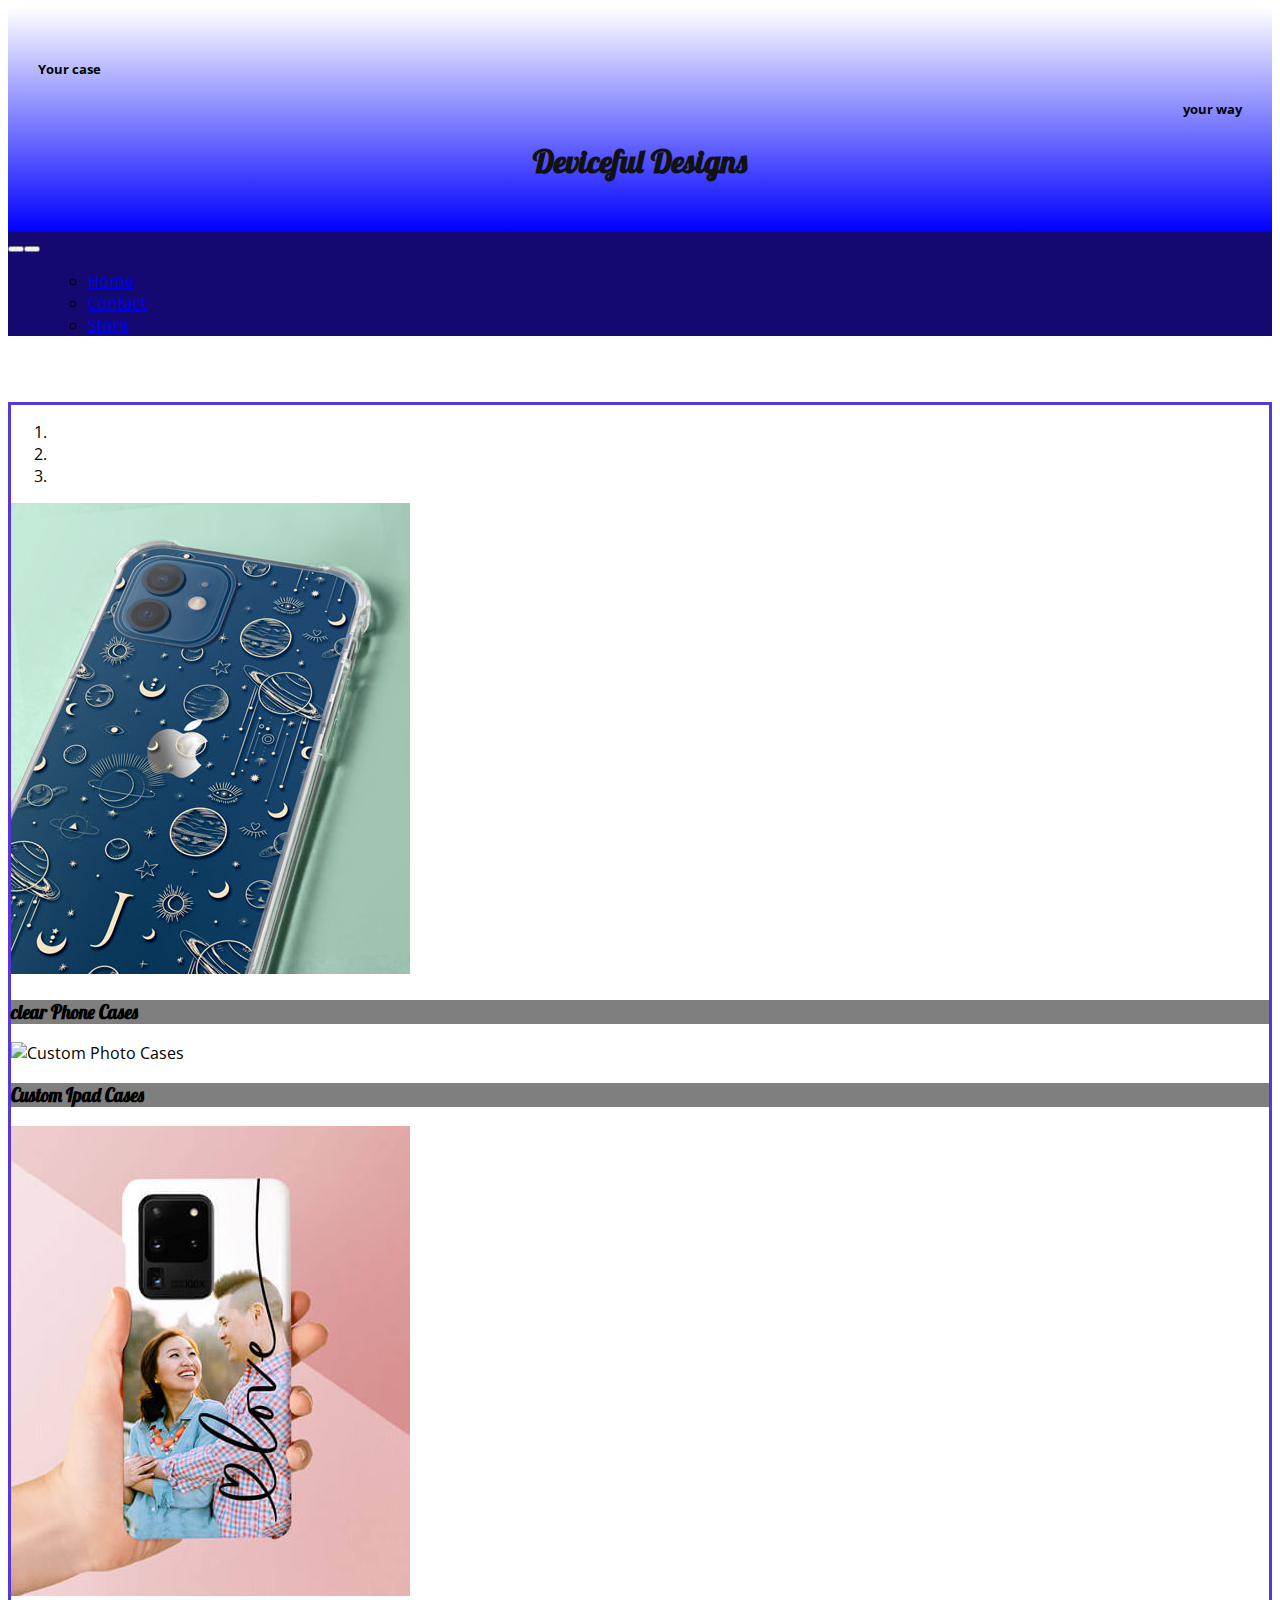
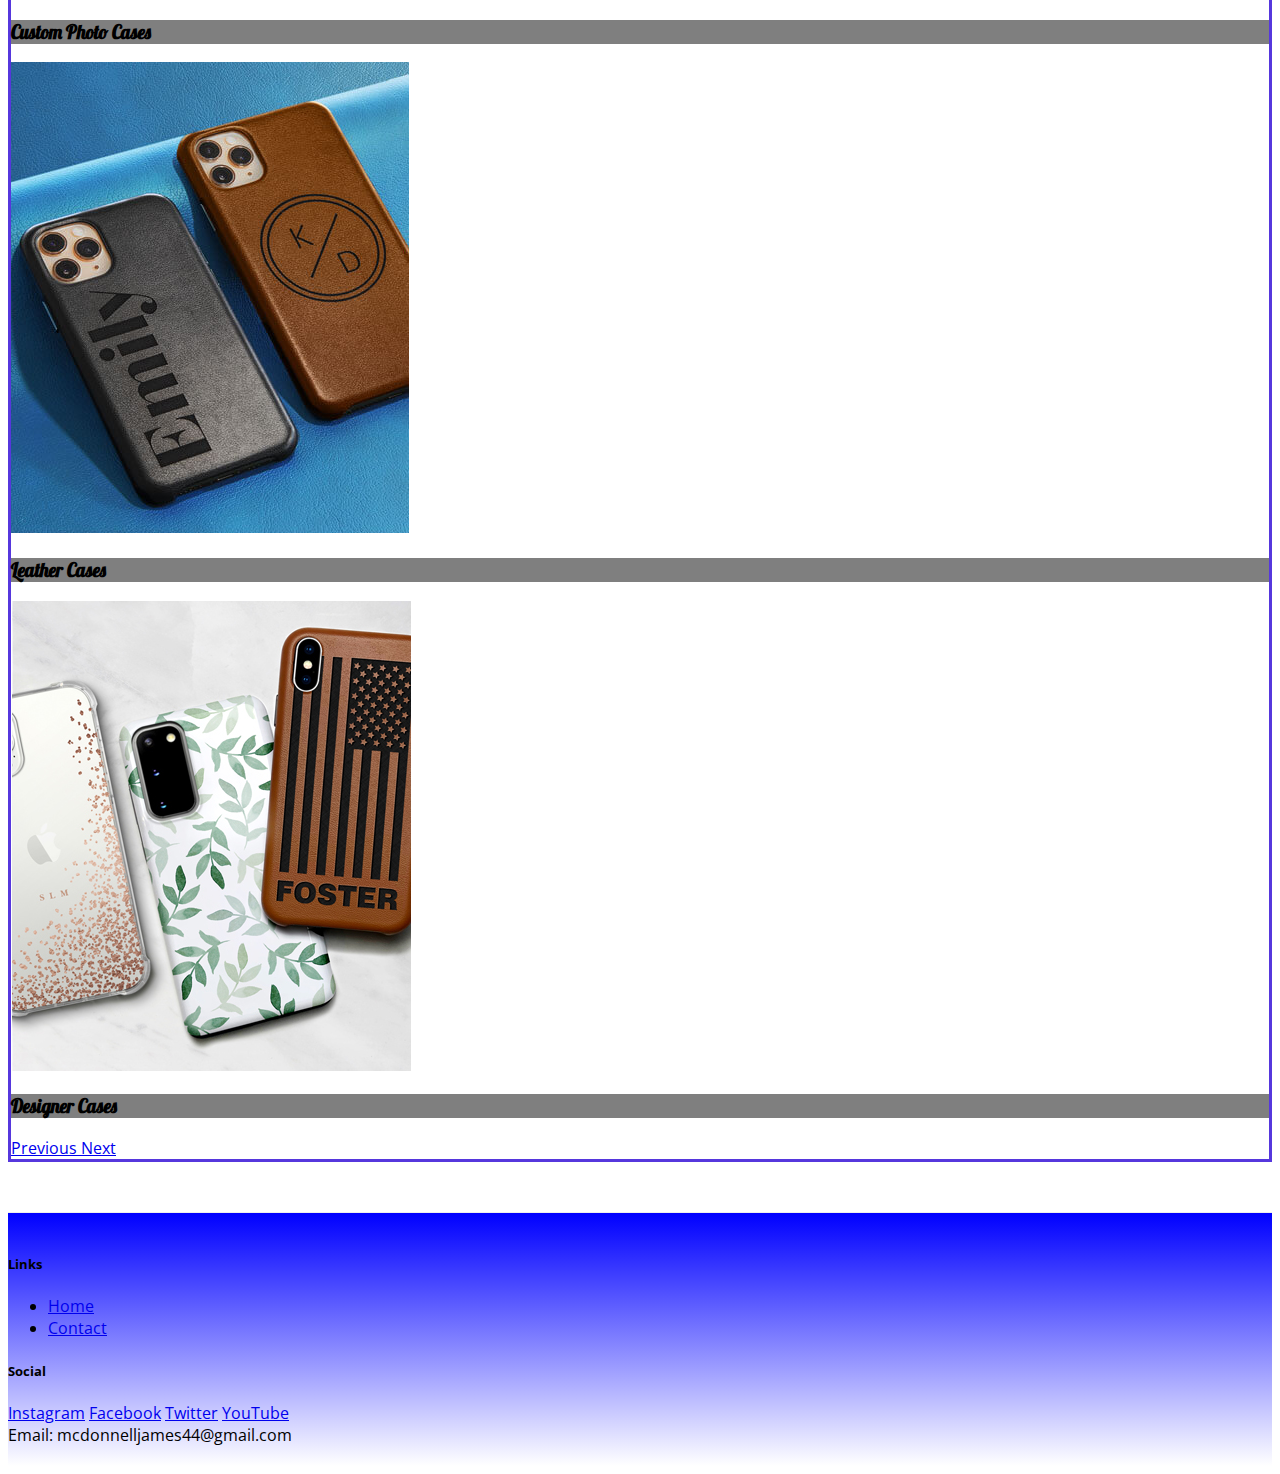
==== index.html @ 5740eca9 "Add files via upload" ====
<!DOCTYPE html>
<html lang="en">

<head>
    <meta charset="utf-8" />
    <meta name="viewport" content="width=device-width, initial-scale=1" />

    <!-- Bootstrap CSS -->
    <link rel="stylesheet" href="node_modules/bootstrap/dist/css/bootstrap.min.css" />
    <link rel="stylesheet" href="https://fonts.googleapis.com/css?family=Lobster|Open+Sans" />
    <link rel="stylesheet" href="css/deviceful.css" />
    <link rel="stylesheet" href="node_modules/font-awesome/css/font-awesome.min.css" />
    <title>Deviceful Designs</title>
</head>

<body>
    <header class="jumbotron jumbotron-fluid">
        <div class="container">
            <div class="col">
                <h5 style="text-align: left;">Your case </h5>
                <h5 style="text-align: right;"> your way</h5>
                <div class="col">
                     <h1 style="font-size: 500 PX;">Deviceful Designs</h1>
                </div>
            </div>
        </div>
    </header>
    <nav class="navbar navbar-expand-sm navbar-dark sticky-top">
        <div class="container">
            <button class="navbar-toggler" type="button" data-toggle="collapse" data-target="#nucampNavbar">
             <button class="navbar-toggler" type="button" data-toggle="collapse" data-target="#nucampNavbar">
                 <span class="navbar-toggler-icon"></span>
             </button>
             <div class="collapse navbar-collapse" id="nucampNavbar">
                 <ul class="navbar-nav">    
                     <ul class="navbar-nav">
                        <li class="nav-item "><a class="nav-link" href="index.html"><i class="fa fa-home fa lg"></i>Home</a></li>
                        <li class="nav-item "><a class="nav-link" href="contactus.html"><i class="fa fa-address-card fa lg"></i>Contact</a></li>
                        <li class="nav-item "><a class="nav-link" href="Shop.html"><i class="fas fa-store"></i>Store</a></li>
                     </ul>
                 </ul>
             </div>
        </div>
    </nav>

    <div class="container">
        <div class="row row-content">
            <div class="col-6 mx-auto">
                <div id="homeCarousel" class="carousel slide" data-ride="carousel">
                    <ol class="carousel-indicators">
                        <li data-target="#homeCarousel" data-slide-to="0" class="active"></li>
                        <li data-target="#homeCarousel" data-slide-to="1"></li>
                        <li data-target="#homeCarousel" data-slide-to="2"></li>
                    </ol>
                    <div class="carousel-inner">
                        <div class="carousel-item active">
                            <img class="d-block  w-100" src="img/Clearcases.PNG" alt="Clear Phone cases" />
                            <div class="carousel-caption">
                                <h3>clear Phone Cases</h3>
                            </div>
                        </div>
                        <div class="carousel-item">
                            <img class="d-block w-100" src="img/Customipadcases.PNG" alt="Custom Photo Cases" />
                            <div class="carousel-caption">
                                <h3>Custom Ipad Cases</h3>
                            </div>
                        </div>
                        <div class="carousel-item">
                            <img class="d-block w-100" src="img/Customphotocases.PNG" alt="Custom Photo Cases" />
                            <div class="carousel-caption">
                                <h3>Custom Photo Cases</h3>
                            </div>
                        </div>
                        <div class="carousel-item">
                            <img class="d-block w-100" src="img/Leathercases.PNG" alt="Leather Cases" />
                            <div class="carousel-caption">
                                <h3>Leather Cases</h3>
                            </div>
                        </div>
                        <div class="carousel-item">
                            <img class="d-block w-100" src="img/Designercase.PNG" alt="Designer Cases" />
                            <div class="carousel-caption">
                                <h3>Designer Cases</h3>
                            </div>
                        </div> 
                    </div>
                    <a class="carousel-control-prev" href="#homeCarousel" role="button" data-slide="prev">
                        <span class="carousel-control-prev-icon"></span>
                        <span class="sr-only">Previous</span>
                    </a>
                    <a class="carousel-control-next" href="#homeCarousel" role="button" data-slide="next">
                        <span class="carousel-control-next-icon"></span>
                        <span class="sr-only">Next</span>
                    </a>
                </div>
            </div>
        </div>
    </div>

    <footer>
        <div class="container">
            <div class="row">             
                <div class="col-4 col-sm-2 offset-1">
                    <h5>Links</h5>
                    <ul class="list-unstyled">
                        <li class="nav-item "><a class="nav-link" href="index.html"><i class="fa fa-home fa lg"></i>Home</a></li>
                        <li class="nav-item "><a class="nav-link" href="contactus.html"><i class="fa fa-address-card fa lg"></i>Contact</a></li>
                    </ul>
                </div>
                <div class="col-6 col-sm-5 text-center">
                    <h5>Social</h5>
                    <a href="http://instagram.com/">Instagram</a>
                    <a href="http://facebook.com/">Facebook</a>
                    <a href="http://twitter.com/">Twitter</a>
                    <a href="http://youtube.com/">YouTube</a>
                </div>
                <div class="col-sm-4 text-center">
                    Email: mcdonnelljames44@gmail.com
                </div>                
           </div>
        </div>
    </footer>
    <script src="node_modules/jquery/dist/jquery.slim.min.js"></script>
    <script src="node_modules/popper.js/dist/umd/popper.min.js"></script>
    <script src="node_modules/bootstrap/dist/js/bootstrap.min.js"></script>

</body>

</html>
---- css/deviceful.css ----
body {
    font-family: "Open Sans", sans-serif;
}

h1, h2, h3 {
    font-family: "Lobster", cursive;
}

h2 {
    color: black;
}

header h2 {
    color: #CEC8FF;
}

footer{
    background-image: linear-gradient(blue,white);
    padding: 20px 0;
}

.jumbotron {
    margin: 0;
    padding: 30px;
    background-image: linear-gradient(white,blue);
    color: rgb(17, 17, 17);
    text-align: center;
}
.row-content {
    padding: 50px 0;
    border-bottom: 1px ridge;
    min-height: 200px;
}

.navbar {
    background-color: #140970;
}

.tab-content {
    border: 1px solid #DDD;
    border-top: none;
    padding: 10px;
}

.carousel-caption {
    background-color: rgba(0, 0, 0, 0.5);
}

.carousel {
    border: solid #5637DD;
}

h5 {
    color: black;
}

background {
    background-color: #140970 ;
}
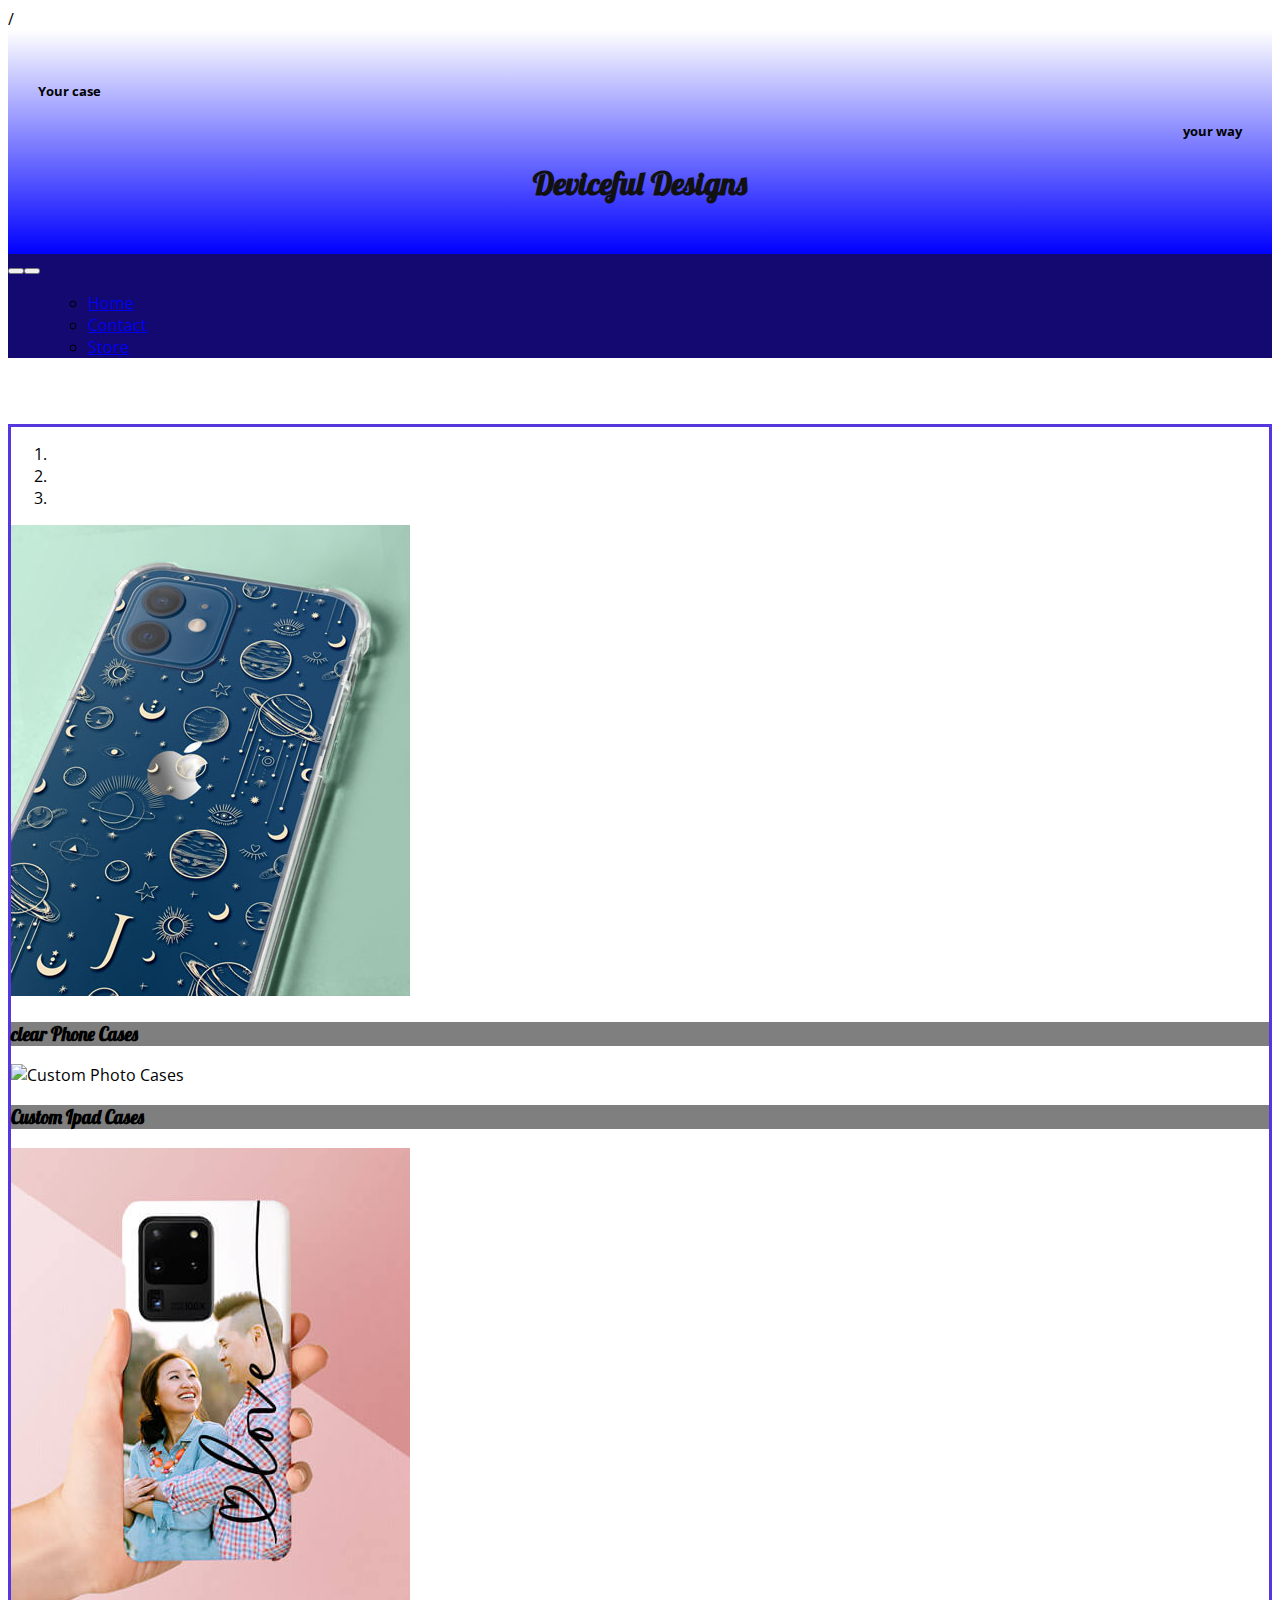
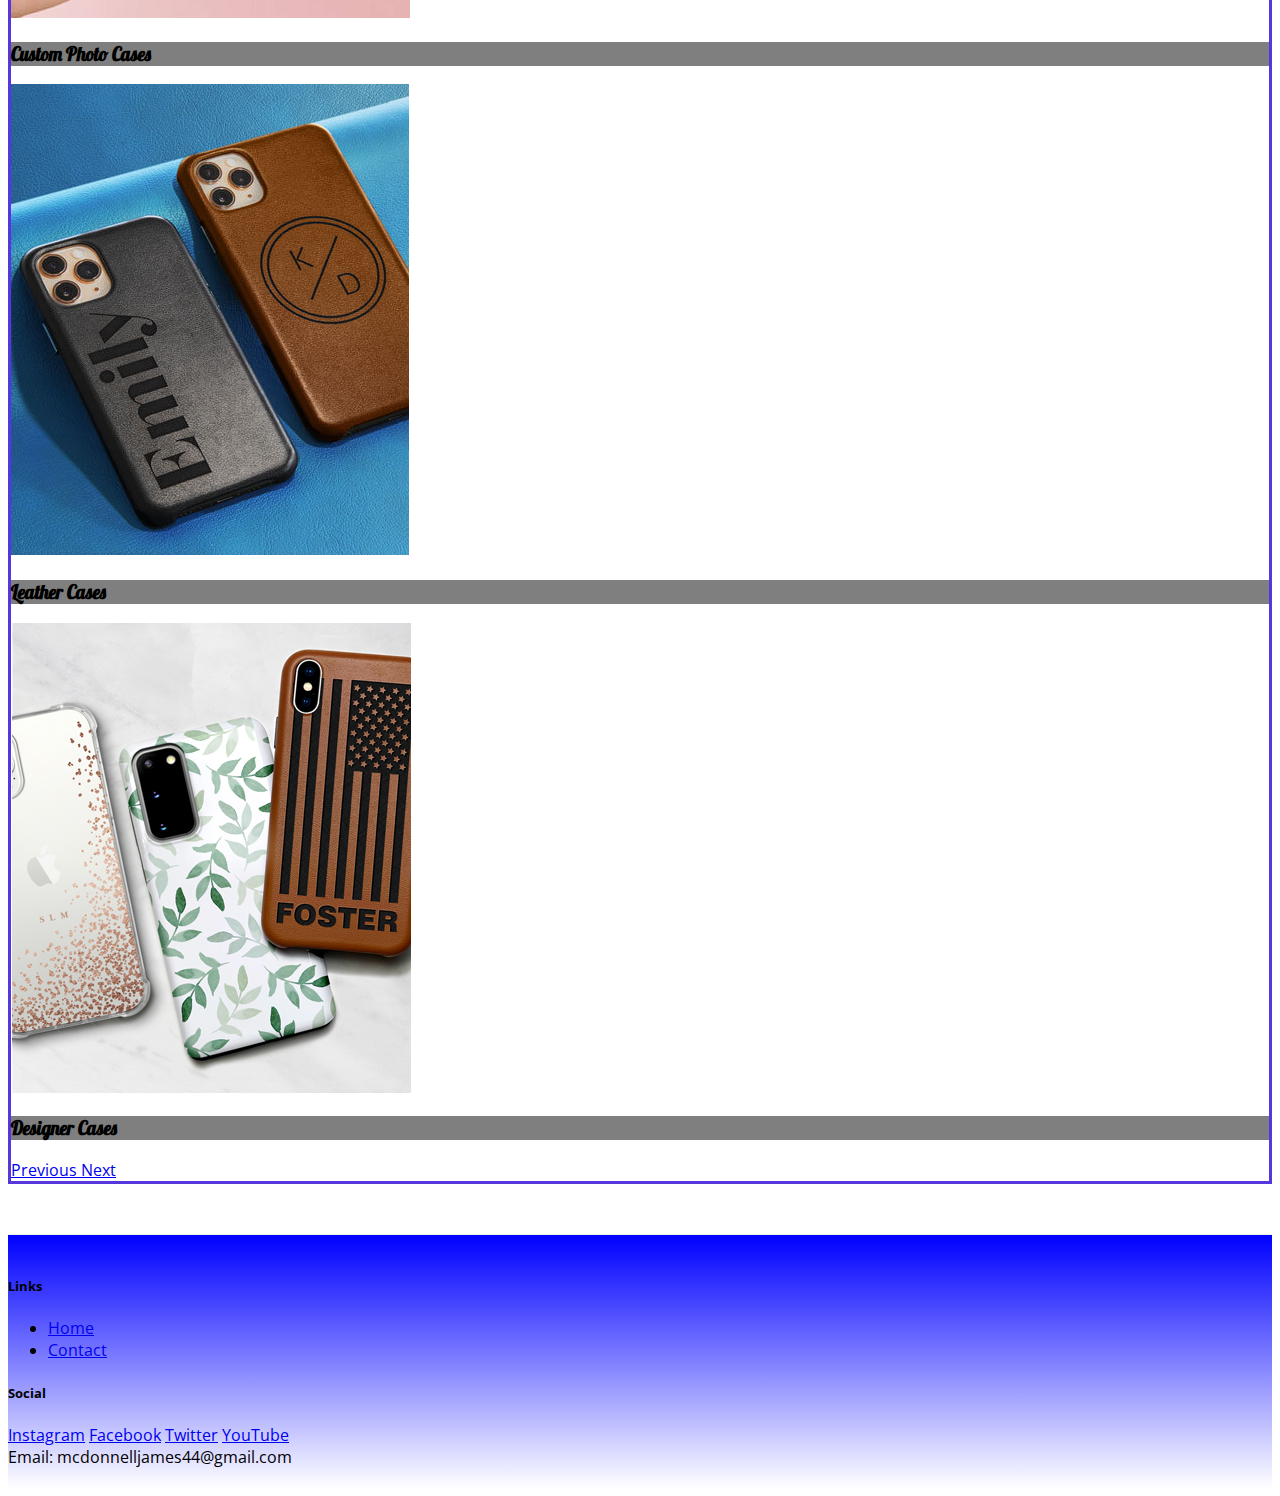
==== commit 1f537dfc: "Add files via upload" ====
--- a/index.html
+++ b/index.html
@@ -9,8 +9,69 @@
     <link rel="stylesheet" href="node_modules/bootstrap/dist/css/bootstrap.min.css" />
     <link rel="stylesheet" href="https://fonts.googleapis.com/css?family=Lobster|Open+Sans" />
     <link rel="stylesheet" href="css/deviceful.css" />
-    <link rel="stylesheet" href="node_modules/font-awesome/css/font-awesome.min.css" />
+    /<link rel="stylesheet" href="node_modules/font-awesome/css/font-awesome.min.css" />
     <title>Deviceful Designs</title>
+    <style>
+        body {
+    font-family: "Open Sans", sans-serif;
+}
+
+h1, h2, h3 {
+    font-family: "Lobster", cursive;
+}
+
+h2 {
+    color: black;
+}
+
+header h2 {
+    color: #CEC8FF;
+}
+
+footer{
+    background-image: linear-gradient(blue,white);
+    padding: 20px 0;
+}
+
+.jumbotron {
+    margin: 0;
+    padding: 30px;
+    background-image: linear-gradient(white,blue);
+    color: rgb(17, 17, 17);
+    text-align: center;
+}
+.row-content {
+    padding: 50px 0;
+    border-bottom: 1px ridge;
+    min-height: 200px;
+}
+
+.navbar {
+    background-color: #140970;
+}
+
+.tab-content {
+    border: 1px solid #DDD;
+    border-top: none;
+    padding: 10px;
+}
+
+.carousel-caption {
+    background-color: rgba(0, 0, 0, 0.5);
+}
+
+.carousel {
+    border: solid #5637DD;
+}
+
+h5 {
+    color: black;
+}
+
+background {
+    background-color: #140970 ;
+}
+    </style>
 </head>
 
 <body>
